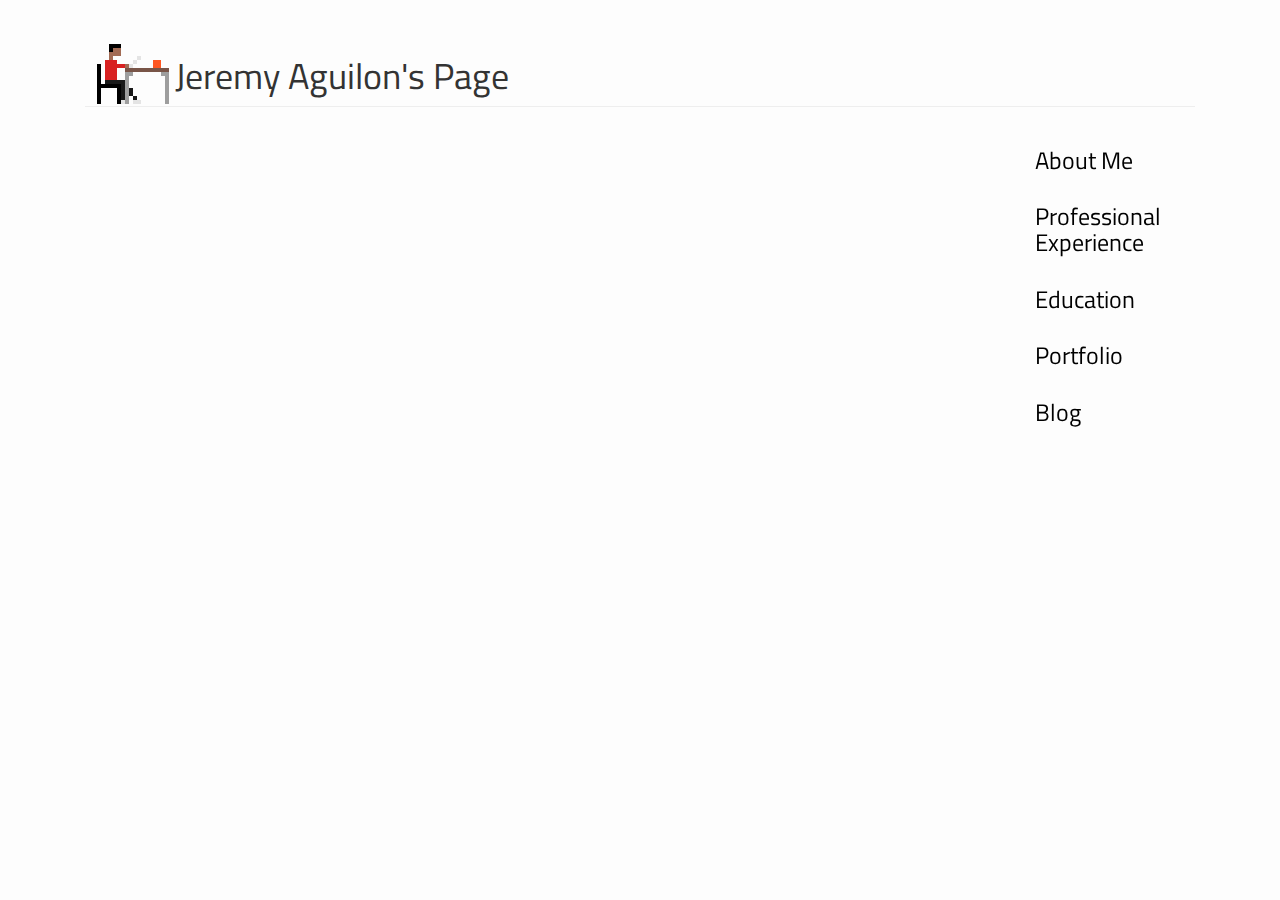
==== 200.html @ 307b2fda "Updates" ====
<!DOCTYPE html><html><head><base target="_blank"/><meta charset="UTF-8"/><meta name="viewport" content="width=device-width"/><meta name="google-site-verification" content="59gOPGDyLFWB0mxDLN48v6FzQiZfPcVYlUjoVH2AFs0"/><title>Jeremy Aguilon</title><link rel="stylesheet" href="https://maxcdn.bootstrapcdn.com/bootstrap/3.3.7/css/bootstrap.min.css" integrity="sha384-BVYiiSIFeK1dGmJRAkycuHAHRg32OmUcww7on3RYdg4Va+PmSTsz/K68vbdEjh4u" crossorigin="anonymous"/><link href="/static/css/main.4281c50b.css" rel="stylesheet"></head><body><div id="content"></div><script async src="https://www.googletagmanager.com/gtag/js?id=UA-112031350-1"></script><script>function gtag(){dataLayer.push(arguments)}window.dataLayer=window.dataLayer||[],gtag("js",new Date),gtag("config","UA-112031350-1")</script><script src="./node_modules/react/umd/react.development.js" type="text/jsx"></script><script src="./node_modules/react-dom/umd/react-dom.development.js" type="text/jsx"></script><script src="./dist/bundle.js" type="text/jsx"></script><script type="text/javascript" src="/static/js/main.6d40538a.js"></script></body></html>
---- static/css/main.4281c50b.css ----
.terminal{background-color:#35383d;color:#fff;padding:30px;border-radius:5px;font-family:Ubuntu Mono,monospace;font-size:20px;margin-bottom:5px}.terminal-about{min-height:450px}.terminal-contact{min-height:240px}.terminal-buttons{position:relative;display:-ms-inline-flexbox;display:inline-flex;float:right;margin-top:5px;margin-right:5px;margin-left:-60px}.terminal-button{border-radius:50%;width:15px;height:15px;display:inherit;margin-right:5px}.terminal-button-close{background-color:red}.terminal-button-min{background-color:orange}.terminal-button-max{background-color:green}.Typist,.Typist p,.Typist span{display:inline-block}.terminal-header{width:calc(100% + 60px);margin:-30px -30px 13px;text-align:center;border-radius:4px 4px 0 0;background-color:#fff;color:#5f5f5f;position:relative}@media (min-width:992px){.terminal{margin-left:100px}.terminal-contact{position:relative;left:150px;top:-50px}}@media (min-width:768px) and (max-width:991px){.terminal-contact{position:relative;margin-left:63%;width:70%;margin-top:-13%}.terminal{max-width:600px}}.panel{padding:10px;background-color:#f4f4f4;border-radius:.2rem;border-color:#aaa;border-width:0 1px 1px 0}.panel hr{border-color:#355356}.panel hr{border-color:#d4d4d4;margin-top:4px;margin-bottom:4px}.panel h2{margin-top:0}.education-item{margin-bottom:5px}.education-item li{font-size:16px}.education-item h3,h4{font-family:Ubuntu Mono,monospace;display:inline}.education-item h4{color:#777}.pixel-logo{-webkit-transition:all .5s ease;-o-transition:all .5s ease;transition:all .5s ease}.md-pixel-logo-coding{-webkit-box-shadow:16px 20px 0 #000,20px 20px 0 #000,24px 20px 0 #000,16px 24px 0 #000,20px 24px 0 #000,24px 24px 0 #a26b54,16px 28px 0 #a26b54,20px 28px 0 #a26b54,24px 28px 0 #a26b54,56px 28px 0 #000,20px 32px 0 #a26b54,56px 32px 0 #000,16px 36px 0 #fff,20px 36px 0 #fff,24px 36px 0 #fff,56px 36px 0 #000,16px 40px 0 #fff,20px 40px 0 #fff,24px 40px 0 #fff,28px 40px 0 #fff,32px 40px 0 #fff,36px 40px 0 #fff,40px 40px 0 #fff,44px 40px 0 #a26b54,56px 40px 0 #000,68px 40px 0 #ff5722,72px 40px 0 #ff5722,12px 44px 0 #000,16px 44px 0 #fff,20px 44px 0 #fff,24px 44px 0 #fff,40px 44px 0 #000,44px 44px 0 #000,48px 44px 0 #000,52px 44px 0 #000,56px 44px 0 #000,68px 44px 0 #ff5722,72px 44px 0 #ff5722,12px 48px 0 #000,16px 48px 0 #fff,20px 48px 0 #fff,24px 48px 0 #fff,40px 48px 0 #795548,44px 48px 0 #795548,48px 48px 0 #795548,52px 48px 0 #795548,56px 48px 0 #795548,60px 48px 0 #795548,64px 48px 0 #795548,68px 48px 0 #795548,72px 48px 0 #795548,76px 48px 0 #795548,80px 48px 0 #795548,12px 52px 0 #000,16px 52px 0 #fff,20px 52px 0 #fff,24px 52px 0 #fff,40px 52px 0 #9e9e9e,44px 52px 0 #9e9e9e,76px 52px 0 #9e9e9e,80px 52px 0 #9e9e9e,12px 56px 0 #000,16px 56px 0 #181818,20px 56px 0 #181818,24px 56px 0 #181818,40px 56px 0 #9e9e9e,80px 56px 0 #9e9e9e,12px 60px 0 #000,16px 60px 0 #181818,20px 60px 0 #181818,24px 60px 0 #181818,28px 60px 0 #181818,32px 60px 0 #181818,36px 60px 0 #181818,40px 60px 0 #9e9e9e,80px 60px 0 #9e9e9e,12px 64px 0 #000,16px 64px 0 #000,20px 64px 0 #000,24px 64px 0 #000,28px 64px 0 #000,32px 64px 0 #000,36px 64px 0 #181818,40px 64px 0 #9e9e9e,80px 64px 0 #9e9e9e,12px 68px 0 #000,32px 68px 0 #000,36px 68px 0 #181818,40px 68px 0 #9e9e9e,44px 68px 0 #181818,80px 68px 0 #9e9e9e,12px 72px 0 #000,32px 72px 0 #000,36px 72px 0 #181818,40px 72px 0 #9e9e9e,44px 72px 0 #181818,80px 72px 0 #9e9e9e,12px 76px 0 #000,32px 76px 0 #000,36px 76px 0 #181818,40px 76px 0 #9e9e9e,48px 76px 0 #181818,80px 76px 0 #9e9e9e,12px 80px 0 #000,32px 80px 0 #000,36px 80px 0 #fff,40px 80px 0 #9e9e9e,48px 80px 0 #fff,52px 80px 0 #fff,80px 80px 0 #9e9e9e;box-shadow:16px 20px 0 #000,20px 20px 0 #000,24px 20px 0 #000,16px 24px 0 #000,20px 24px 0 #000,24px 24px 0 #a26b54,16px 28px 0 #a26b54,20px 28px 0 #a26b54,24px 28px 0 #a26b54,56px 28px 0 #000,20px 32px 0 #a26b54,56px 32px 0 #000,16px 36px 0 #fff,20px 36px 0 #fff,24px 36px 0 #fff,56px 36px 0 #000,16px 40px 0 #fff,20px 40px 0 #fff,24px 40px 0 #fff,28px 40px 0 #fff,32px 40px 0 #fff,36px 40px 0 #fff,40px 40px 0 #fff,44px 40px 0 #a26b54,56px 40px 0 #000,68px 40px 0 #ff5722,72px 40px 0 #ff5722,12px 44px 0 #000,16px 44px 0 #fff,20px 44px 0 #fff,24px 44px 0 #fff,40px 44px 0 #000,44px 44px 0 #000,48px 44px 0 #000,52px 44px 0 #000,56px 44px 0 #000,68px 44px 0 #ff5722,72px 44px 0 #ff5722,12px 48px 0 #000,16px 48px 0 #fff,20px 48px 0 #fff,24px 48px 0 #fff,40px 48px 0 #795548,44px 48px 0 #795548,48px 48px 0 #795548,52px 48px 0 #795548,56px 48px 0 #795548,60px 48px 0 #795548,64px 48px 0 #795548,68px 48px 0 #795548,72px 48px 0 #795548,76px 48px 0 #795548,80px 48px 0 #795548,12px 52px 0 #000,16px 52px 0 #fff,20px 52px 0 #fff,24px 52px 0 #fff,40px 52px 0 #9e9e9e,44px 52px 0 #9e9e9e,76px 52px 0 #9e9e9e,80px 52px 0 #9e9e9e,12px 56px 0 #000,16px 56px 0 #181818,20px 56px 0 #181818,24px 56px 0 #181818,40px 56px 0 #9e9e9e,80px 56px 0 #9e9e9e,12px 60px 0 #000,16px 60px 0 #181818,20px 60px 0 #181818,24px 60px 0 #181818,28px 60px 0 #181818,32px 60px 0 #181818,36px 60px 0 #181818,40px 60px 0 #9e9e9e,80px 60px 0 #9e9e9e,12px 64px 0 #000,16px 64px 0 #000,20px 64px 0 #000,24px 64px 0 #000,28px 64px 0 #000,32px 64px 0 #000,36px 64px 0 #181818,40px 64px 0 #9e9e9e,80px 64px 0 #9e9e9e,12px 68px 0 #000,32px 68px 0 #000,36px 68px 0 #181818,40px 68px 0 #9e9e9e,44px 68px 0 #181818,80px 68px 0 #9e9e9e,12px 72px 0 #000,32px 72px 0 #000,36px 72px 0 #181818,40px 72px 0 #9e9e9e,44px 72px 0 #181818,80px 72px 0 #9e9e9e,12px 76px 0 #000,32px 76px 0 #000,36px 76px 0 #181818,40px 76px 0 #9e9e9e,48px 76px 0 #181818,80px 76px 0 #9e9e9e,12px 80px 0 #000,32px 80px 0 #000,36px 80px 0 #fff,40px 80px 0 #9e9e9e,48px 80px 0 #fff,52px 80px 0 #fff,80px 80px 0 #9e9e9e;height:4px;width:4px}.md-pixel-logo-thinking{-webkit-box-shadow:32px 24px 0 #000,36px 24px 0 #000,40px 24px 0 #000,32px 28px 0 #000,36px 28px 0 #a26b54,40px 28px 0 #a26b54,56px 28px 0 #000,32px 32px 0 #a26b54,36px 32px 0 #a26b54,40px 32px 0 #a26b54,56px 32px 0 #000,28px 36px 0 #324c27,32px 36px 0 #a26b54,44px 36px 0 #a26b54,56px 36px 0 #000,28px 40px 0 #324c27,32px 40px 0 #324c27,40px 40px 0 #324c27,44px 40px 0 #324c27,56px 40px 0 #000,12px 44px 0 #000,24px 44px 0 #324c27,28px 44px 0 #324c27,32px 44px 0 #324c27,36px 44px 0 #324c27,40px 44px 0 #000,44px 44px 0 #000,48px 44px 0 #000,52px 44px 0 #000,56px 44px 0 #000,12px 48px 0 #000,24px 48px 0 #324c27,28px 48px 0 #324c27,40px 48px 0 #795548,44px 48px 0 #795548,48px 48px 0 #795548,52px 48px 0 #795548,56px 48px 0 #795548,60px 48px 0 #795548,64px 48px 0 #795548,68px 48px 0 #795548,72px 48px 0 #795548,76px 48px 0 #795548,80px 48px 0 #795548,12px 52px 0 #000,20px 52px 0 #324c27,24px 52px 0 #324c27,28px 52px 0 #324c27,40px 52px 0 #9e9e9e,44px 52px 0 #9e9e9e,76px 52px 0 #9e9e9e,80px 52px 0 #9e9e9e,12px 56px 0 #000,20px 56px 0 #324c27,24px 56px 0 #324c27,28px 56px 0 #324c27,40px 56px 0 #9e9e9e,80px 56px 0 #9e9e9e,12px 60px 0 #000,20px 60px 0 #303f46,24px 60px 0 #303f46,28px 60px 0 #303f46,32px 60px 0 #303f46,36px 60px 0 #303f46,40px 60px 0 #9e9e9e,80px 60px 0 #9e9e9e,12px 64px 0 #000,16px 64px 0 #000,20px 64px 0 #000,24px 64px 0 #000,28px 64px 0 #000,32px 64px 0 #000,36px 64px 0 #303f46,40px 64px 0 #9e9e9e,80px 64px 0 #9e9e9e,12px 68px 0 #000,32px 68px 0 #000,36px 68px 0 #303f46,40px 68px 0 #9e9e9e,44px 68px 0 #303f46,80px 68px 0 #9e9e9e,12px 72px 0 #000,32px 72px 0 #000,36px 72px 0 #303f46,40px 72px 0 #9e9e9e,44px 72px 0 #303f46,80px 72px 0 #9e9e9e,12px 76px 0 #000,32px 76px 0 #000,36px 76px 0 #303f46,40px 76px 0 #9e9e9e,48px 76px 0 #303f46,80px 76px 0 #9e9e9e,12px 80px 0 #000,32px 80px 0 #000,36px 80px 0 #fff,40px 80px 0 #9e9e9e,48px 80px 0 #fff,52px 80px 0 #fff,80px 80px 0 #9e9e9e;box-shadow:32px 24px 0 #000,36px 24px 0 #000,40px 24px 0 #000,32px 28px 0 #000,36px 28px 0 #a26b54,40px 28px 0 #a26b54,56px 28px 0 #000,32px 32px 0 #a26b54,36px 32px 0 #a26b54,40px 32px 0 #a26b54,56px 32px 0 #000,28px 36px 0 #324c27,32px 36px 0 #a26b54,44px 36px 0 #a26b54,56px 36px 0 #000,28px 40px 0 #324c27,32px 40px 0 #324c27,40px 40px 0 #324c27,44px 40px 0 #324c27,56px 40px 0 #000,12px 44px 0 #000,24px 44px 0 #324c27,28px 44px 0 #324c27,32px 44px 0 #324c27,36px 44px 0 #324c27,40px 44px 0 #000,44px 44px 0 #000,48px 44px 0 #000,52px 44px 0 #000,56px 44px 0 #000,12px 48px 0 #000,24px 48px 0 #324c27,28px 48px 0 #324c27,40px 48px 0 #795548,44px 48px 0 #795548,48px 48px 0 #795548,52px 48px 0 #795548,56px 48px 0 #795548,60px 48px 0 #795548,64px 48px 0 #795548,68px 48px 0 #795548,72px 48px 0 #795548,76px 48px 0 #795548,80px 48px 0 #795548,12px 52px 0 #000,20px 52px 0 #324c27,24px 52px 0 #324c27,28px 52px 0 #324c27,40px 52px 0 #9e9e9e,44px 52px 0 #9e9e9e,76px 52px 0 #9e9e9e,80px 52px 0 #9e9e9e,12px 56px 0 #000,20px 56px 0 #324c27,24px 56px 0 #324c27,28px 56px 0 #324c27,40px 56px 0 #9e9e9e,80px 56px 0 #9e9e9e,12px 60px 0 #000,20px 60px 0 #303f46,24px 60px 0 #303f46,28px 60px 0 #303f46,32px 60px 0 #303f46,36px 60px 0 #303f46,40px 60px 0 #9e9e9e,80px 60px 0 #9e9e9e,12px 64px 0 #000,16px 64px 0 #000,20px 64px 0 #000,24px 64px 0 #000,28px 64px 0 #000,32px 64px 0 #000,36px 64px 0 #303f46,40px 64px 0 #9e9e9e,80px 64px 0 #9e9e9e,12px 68px 0 #000,32px 68px 0 #000,36px 68px 0 #303f46,40px 68px 0 #9e9e9e,44px 68px 0 #303f46,80px 68px 0 #9e9e9e,12px 72px 0 #000,32px 72px 0 #000,36px 72px 0 #303f46,40px 72px 0 #9e9e9e,44px 72px 0 #303f46,80px 72px 0 #9e9e9e,12px 76px 0 #000,32px 76px 0 #000,36px 76px 0 #303f46,40px 76px 0 #9e9e9e,48px 76px 0 #303f46,80px 76px 0 #9e9e9e,12px 80px 0 #000,32px 80px 0 #000,36px 80px 0 #fff,40px 80px 0 #9e9e9e,48px 80px 0 #fff,52px 80px 0 #fff,80px 80px 0 #9e9e9e;height:4px;width:4px}.md-pixel-logo-drinking{-webkit-box-shadow:16px 20px 0 #000,20px 20px 0 #000,24px 20px 0 #000,16px 24px 0 #000,20px 24px 0 #a26b54,24px 24px 0 #a26b54,16px 28px 0 #a26b54,20px 28px 0 #a26b54,24px 28px 0 #a26b54,28px 28px 0 #ff5722,32px 28px 0 #ff5722,56px 28px 0 #000,20px 32px 0 #a26b54,28px 32px 0 #ff5722,32px 32px 0 #ff5722,36px 32px 0 #a26b54,56px 32px 0 #000,16px 36px 0 #181818,20px 36px 0 #181818,24px 36px 0 #181818,36px 36px 0 #181818,56px 36px 0 #000,16px 40px 0 #181818,20px 40px 0 #181818,24px 40px 0 #181818,28px 40px 0 #181818,32px 40px 0 #181818,36px 40px 0 #181818,56px 40px 0 #000,12px 44px 0 #000,16px 44px 0 #181818,20px 44px 0 #181818,24px 44px 0 #181818,40px 44px 0 #000,44px 44px 0 #000,48px 44px 0 #000,52px 44px 0 #000,56px 44px 0 #000,12px 48px 0 #000,16px 48px 0 #181818,20px 48px 0 #181818,24px 48px 0 #181818,40px 48px 0 #795548,44px 48px 0 #795548,48px 48px 0 #795548,52px 48px 0 #795548,56px 48px 0 #795548,60px 48px 0 #795548,64px 48px 0 #795548,68px 48px 0 #795548,72px 48px 0 #795548,76px 48px 0 #795548,80px 48px 0 #795548,12px 52px 0 #000,16px 52px 0 #181818,20px 52px 0 #181818,24px 52px 0 #181818,40px 52px 0 #9e9e9e,44px 52px 0 #9e9e9e,76px 52px 0 #9e9e9e,80px 52px 0 #9e9e9e,12px 56px 0 #000,16px 56px 0 #3f51b5,20px 56px 0 #3f51b5,24px 56px 0 #3f51b5,40px 56px 0 #9e9e9e,80px 56px 0 #9e9e9e,12px 60px 0 #000,16px 60px 0 #3f51b5,20px 60px 0 #3f51b5,24px 60px 0 #3f51b5,28px 60px 0 #3f51b5,32px 60px 0 #3f51b5,36px 60px 0 #3f51b5,40px 60px 0 #9e9e9e,80px 60px 0 #9e9e9e,12px 64px 0 #000,16px 64px 0 #000,20px 64px 0 #000,24px 64px 0 #000,28px 64px 0 #000,32px 64px 0 #000,36px 64px 0 #3f51b5,40px 64px 0 #9e9e9e,80px 64px 0 #9e9e9e,12px 68px 0 #000,32px 68px 0 #000,36px 68px 0 #3f51b5,40px 68px 0 #9e9e9e,44px 68px 0 #3f51b5,80px 68px 0 #9e9e9e,12px 72px 0 #000,32px 72px 0 #000,36px 72px 0 #3f51b5,40px 72px 0 #9e9e9e,44px 72px 0 #3f51b5,80px 72px 0 #9e9e9e,12px 76px 0 #000,32px 76px 0 #000,36px 76px 0 #3f51b5,40px 76px 0 #9e9e9e,48px 76px 0 #3f51b5,80px 76px 0 #9e9e9e,12px 80px 0 #000,32px 80px 0 #000,36px 80px 0 #fff,40px 80px 0 #9e9e9e,48px 80px 0 #fff,52px 80px 0 #fff,80px 80px 0 #9e9e9e;box-shadow:16px 20px 0 #000,20px 20px 0 #000,24px 20px 0 #000,16px 24px 0 #000,20px 24px 0 #a26b54,24px 24px 0 #a26b54,16px 28px 0 #a26b54,20px 28px 0 #a26b54,24px 28px 0 #a26b54,28px 28px 0 #ff5722,32px 28px 0 #ff5722,56px 28px 0 #000,20px 32px 0 #a26b54,28px 32px 0 #ff5722,32px 32px 0 #ff5722,36px 32px 0 #a26b54,56px 32px 0 #000,16px 36px 0 #181818,20px 36px 0 #181818,24px 36px 0 #181818,36px 36px 0 #181818,56px 36px 0 #000,16px 40px 0 #181818,20px 40px 0 #181818,24px 40px 0 #181818,28px 40px 0 #181818,32px 40px 0 #181818,36px 40px 0 #181818,56px 40px 0 #000,12px 44px 0 #000,16px 44px 0 #181818,20px 44px 0 #181818,24px 44px 0 #181818,40px 44px 0 #000,44px 44px 0 #000,48px 44px 0 #000,52px 44px 0 #000,56px 44px 0 #000,12px 48px 0 #000,16px 48px 0 #181818,20px 48px 0 #181818,24px 48px 0 #181818,40px 48px 0 #795548,44px 48px 0 #795548,48px 48px 0 #795548,52px 48px 0 #795548,56px 48px 0 #795548,60px 48px 0 #795548,64px 48px 0 #795548,68px 48px 0 #795548,72px 48px 0 #795548,76px 48px 0 #795548,80px 48px 0 #795548,12px 52px 0 #000,16px 52px 0 #181818,20px 52px 0 #181818,24px 52px 0 #181818,40px 52px 0 #9e9e9e,44px 52px 0 #9e9e9e,76px 52px 0 #9e9e9e,80px 52px 0 #9e9e9e,12px 56px 0 #000,16px 56px 0 #3f51b5,20px 56px 0 #3f51b5,24px 56px 0 #3f51b5,40px 56px 0 #9e9e9e,80px 56px 0 #9e9e9e,12px 60px 0 #000,16px 60px 0 #3f51b5,20px 60px 0 #3f51b5,24px 60px 0 #3f51b5,28px 60px 0 #3f51b5,32px 60px 0 #3f51b5,36px 60px 0 #3f51b5,40px 60px 0 #9e9e9e,80px 60px 0 #9e9e9e,12px 64px 0 #000,16px 64px 0 #000,20px 64px 0 #000,24px 64px 0 #000,28px 64px 0 #000,32px 64px 0 #000,36px 64px 0 #3f51b5,40px 64px 0 #9e9e9e,80px 64px 0 #9e9e9e,12px 68px 0 #000,32px 68px 0 #000,36px 68px 0 #3f51b5,40px 68px 0 #9e9e9e,44px 68px 0 #3f51b5,80px 68px 0 #9e9e9e,12px 72px 0 #000,32px 72px 0 #000,36px 72px 0 #3f51b5,40px 72px 0 #9e9e9e,44px 72px 0 #3f51b5,80px 72px 0 #9e9e9e,12px 76px 0 #000,32px 76px 0 #000,36px 76px 0 #3f51b5,40px 76px 0 #9e9e9e,48px 76px 0 #3f51b5,80px 76px 0 #9e9e9e,12px 80px 0 #000,32px 80px 0 #000,36px 80px 0 #fff,40px 80px 0 #9e9e9e,48px 80px 0 #fff,52px 80px 0 #fff,80px 80px 0 #9e9e9e;height:4px;width:4px}.md-pixel-logo-sleeping{-webkit-box-shadow:56px 28px 0 #000,40px 32px 0 #a26b54,44px 32px 0 #000,48px 32px 0 #000,56px 32px 0 #000,32px 36px 0 #383533,36px 36px 0 #a26b54,40px 36px 0 #a26b54,44px 36px 0 #a26b54,48px 36px 0 #000,56px 36px 0 #000,28px 40px 0 #383533,32px 40px 0 #383533,40px 40px 0 #a26b54,44px 40px 0 #a26b54,48px 40px 0 #000,56px 40px 0 #000,68px 40px 0 #ff5722,72px 40px 0 #ff5722,12px 44px 0 #000,24px 44px 0 #383533,28px 44px 0 #383533,32px 44px 0 #383533,40px 44px 0 #000,44px 44px 0 #000,48px 44px 0 #000,52px 44px 0 #000,56px 44px 0 #000,68px 44px 0 #ff5722,72px 44px 0 #ff5722,12px 48px 0 #000,20px 48px 0 #383533,24px 48px 0 #383533,28px 48px 0 #383533,32px 48px 0 #383533,40px 48px 0 #795548,44px 48px 0 #795548,48px 48px 0 #795548,52px 48px 0 #795548,56px 48px 0 #795548,60px 48px 0 #795548,64px 48px 0 #795548,68px 48px 0 #795548,72px 48px 0 #795548,76px 48px 0 #795548,80px 48px 0 #795548,12px 52px 0 #000,16px 52px 0 #383533,20px 52px 0 #383533,24px 52px 0 #383533,32px 52px 0 #383533,40px 52px 0 #9e9e9e,44px 52px 0 #9e9e9e,76px 52px 0 #9e9e9e,80px 52px 0 #9e9e9e,12px 56px 0 #000,16px 56px 0 #9a7c38,20px 56px 0 #9a7c38,24px 56px 0 #9a7c38,32px 56px 0 #383533,36px 56px 0 #383533,40px 56px 0 #9e9e9e,44px 56px 0 #a26b54,80px 56px 0 #9e9e9e,12px 60px 0 #000,16px 60px 0 #9a7c38,20px 60px 0 #9a7c38,24px 60px 0 #9a7c38,28px 60px 0 #9a7c38,32px 60px 0 #9a7c38,36px 60px 0 #9a7c38,40px 60px 0 #9e9e9e,80px 60px 0 #9e9e9e,12px 64px 0 #000,16px 64px 0 #000,20px 64px 0 #000,24px 64px 0 #000,28px 64px 0 #000,32px 64px 0 #000,36px 64px 0 #9a7c38,40px 64px 0 #9e9e9e,80px 64px 0 #9e9e9e,12px 68px 0 #000,32px 68px 0 #000,36px 68px 0 #9a7c38,40px 68px 0 #9e9e9e,44px 68px 0 #9a7c38,80px 68px 0 #9e9e9e,12px 72px 0 #000,32px 72px 0 #000,36px 72px 0 #9a7c38,40px 72px 0 #9e9e9e,44px 72px 0 #9a7c38,80px 72px 0 #9e9e9e,12px 76px 0 #000,32px 76px 0 #000,36px 76px 0 #9a7c38,40px 76px 0 #9e9e9e,48px 76px 0 #9a7c38,80px 76px 0 #9e9e9e,12px 80px 0 #000,32px 80px 0 #000,36px 80px 0 #fff,40px 80px 0 #9e9e9e,48px 80px 0 #fff,52px 80px 0 #fff,80px 80px 0 #9e9e9e;box-shadow:56px 28px 0 #000,40px 32px 0 #a26b54,44px 32px 0 #000,48px 32px 0 #000,56px 32px 0 #000,32px 36px 0 #383533,36px 36px 0 #a26b54,40px 36px 0 #a26b54,44px 36px 0 #a26b54,48px 36px 0 #000,56px 36px 0 #000,28px 40px 0 #383533,32px 40px 0 #383533,40px 40px 0 #a26b54,44px 40px 0 #a26b54,48px 40px 0 #000,56px 40px 0 #000,68px 40px 0 #ff5722,72px 40px 0 #ff5722,12px 44px 0 #000,24px 44px 0 #383533,28px 44px 0 #383533,32px 44px 0 #383533,40px 44px 0 #000,44px 44px 0 #000,48px 44px 0 #000,52px 44px 0 #000,56px 44px 0 #000,68px 44px 0 #ff5722,72px 44px 0 #ff5722,12px 48px 0 #000,20px 48px 0 #383533,24px 48px 0 #383533,28px 48px 0 #383533,32px 48px 0 #383533,40px 48px 0 #795548,44px 48px 0 #795548,48px 48px 0 #795548,52px 48px 0 #795548,56px 48px 0 #795548,60px 48px 0 #795548,64px 48px 0 #795548,68px 48px 0 #795548,72px 48px 0 #795548,76px 48px 0 #795548,80px 48px 0 #795548,12px 52px 0 #000,16px 52px 0 #383533,20px 52px 0 #383533,24px 52px 0 #383533,32px 52px 0 #383533,40px 52px 0 #9e9e9e,44px 52px 0 #9e9e9e,76px 52px 0 #9e9e9e,80px 52px 0 #9e9e9e,12px 56px 0 #000,16px 56px 0 #9a7c38,20px 56px 0 #9a7c38,24px 56px 0 #9a7c38,32px 56px 0 #383533,36px 56px 0 #383533,40px 56px 0 #9e9e9e,44px 56px 0 #a26b54,80px 56px 0 #9e9e9e,12px 60px 0 #000,16px 60px 0 #9a7c38,20px 60px 0 #9a7c38,24px 60px 0 #9a7c38,28px 60px 0 #9a7c38,32px 60px 0 #9a7c38,36px 60px 0 #9a7c38,40px 60px 0 #9e9e9e,80px 60px 0 #9e9e9e,12px 64px 0 #000,16px 64px 0 #000,20px 64px 0 #000,24px 64px 0 #000,28px 64px 0 #000,32px 64px 0 #000,36px 64px 0 #9a7c38,40px 64px 0 #9e9e9e,80px 64px 0 #9e9e9e,12px 68px 0 #000,32px 68px 0 #000,36px 68px 0 #9a7c38,40px 68px 0 #9e9e9e,44px 68px 0 #9a7c38,80px 68px 0 #9e9e9e,12px 72px 0 #000,32px 72px 0 #000,36px 72px 0 #9a7c38,40px 72px 0 #9e9e9e,44px 72px 0 #9a7c38,80px 72px 0 #9e9e9e,12px 76px 0 #000,32px 76px 0 #000,36px 76px 0 #9a7c38,40px 76px 0 #9e9e9e,48px 76px 0 #9a7c38,80px 76px 0 #9e9e9e,12px 80px 0 #000,32px 80px 0 #000,36px 80px 0 #fff,40px 80px 0 #9e9e9e,48px 80px 0 #fff,52px 80px 0 #fff,80px 80px 0 #9e9e9e;height:4px;width:4px}.md-pixel-logo-reading{width:4px;height:4px;-webkit-box-shadow:24px 24px 0 #000,28px 24px 0 #000,32px 24px 0 #000,24px 28px 0 #000,28px 28px 0 #a26b54,32px 28px 0 #a26b54,24px 32px 0 #a26b54,28px 32px 0 #a26b54,32px 32px 0 #a26b54,24px 36px 0 #a26b54,52px 36px 0 #e4e4e4,20px 40px 0 #d82121,24px 40px 0 #d82121,28px 40px 0 #d82121,48px 40px 0 #e4e4e4,68px 40px 0 #ff5722,72px 40px 0 #ff5722,12px 44px 0 #000,20px 44px 0 #d82121,24px 44px 0 #d82121,28px 44px 0 #d82121,32px 44px 0 #d82121,36px 44px 0 #d82121,40px 44px 0 #a26b54,44px 44px 0 #e4e4e4,68px 44px 0 #ff5722,72px 44px 0 #ff5722,12px 48px 0 #000,20px 48px 0 #d82121,24px 48px 0 #d82121,28px 48px 0 #d82121,40px 48px 0 #795548,44px 48px 0 #795548,48px 48px 0 #795548,52px 48px 0 #795548,56px 48px 0 #795548,60px 48px 0 #795548,64px 48px 0 #795548,68px 48px 0 #795548,72px 48px 0 #795548,76px 48px 0 #795548,80px 48px 0 #795548,12px 52px 0 #000,20px 52px 0 #d82121,24px 52px 0 #d82121,28px 52px 0 #d82121,40px 52px 0 #9e9e9e,44px 52px 0 #9e9e9e,76px 52px 0 #9e9e9e,80px 52px 0 #9e9e9e,12px 56px 0 #000,20px 56px 0 #d82121,24px 56px 0 #d82121,28px 56px 0 #d82121,40px 56px 0 #9e9e9e,80px 56px 0 #9e9e9e,12px 60px 0 #000,20px 60px 0 #181818,24px 60px 0 #181818,28px 60px 0 #181818,32px 60px 0 #181818,36px 60px 0 #181818,40px 60px 0 #9e9e9e,80px 60px 0 #9e9e9e,12px 64px 0 #000,16px 64px 0 #000,20px 64px 0 #000,24px 64px 0 #000,28px 64px 0 #000,32px 64px 0 #000,36px 64px 0 #181818,40px 64px 0 #9e9e9e,80px 64px 0 #9e9e9e,12px 68px 0 #000,32px 68px 0 #000,36px 68px 0 #181818,40px 68px 0 #9e9e9e,44px 68px 0 #181818,80px 68px 0 #9e9e9e,12px 72px 0 #000,32px 72px 0 #000,36px 72px 0 #181818,40px 72px 0 #9e9e9e,44px 72px 0 #181818,80px 72px 0 #9e9e9e,12px 76px 0 #000,32px 76px 0 #000,36px 76px 0 #181818,40px 76px 0 #9e9e9e,48px 76px 0 #181818,80px 76px 0 #9e9e9e,12px 80px 0 #000,32px 80px 0 #000,36px 80px 0 #e4e4e4,40px 80px 0 #9e9e9e,48px 80px 0 #e4e4e4,52px 80px 0 #e4e4e4,80px 80px 0 #9e9e9e;box-shadow:24px 24px 0 #000,28px 24px 0 #000,32px 24px 0 #000,24px 28px 0 #000,28px 28px 0 #a26b54,32px 28px 0 #a26b54,24px 32px 0 #a26b54,28px 32px 0 #a26b54,32px 32px 0 #a26b54,24px 36px 0 #a26b54,52px 36px 0 #e4e4e4,20px 40px 0 #d82121,24px 40px 0 #d82121,28px 40px 0 #d82121,48px 40px 0 #e4e4e4,68px 40px 0 #ff5722,72px 40px 0 #ff5722,12px 44px 0 #000,20px 44px 0 #d82121,24px 44px 0 #d82121,28px 44px 0 #d82121,32px 44px 0 #d82121,36px 44px 0 #d82121,40px 44px 0 #a26b54,44px 44px 0 #e4e4e4,68px 44px 0 #ff5722,72px 44px 0 #ff5722,12px 48px 0 #000,20px 48px 0 #d82121,24px 48px 0 #d82121,28px 48px 0 #d82121,40px 48px 0 #795548,44px 48px 0 #795548,48px 48px 0 #795548,52px 48px 0 #795548,56px 48px 0 #795548,60px 48px 0 #795548,64px 48px 0 #795548,68px 48px 0 #795548,72px 48px 0 #795548,76px 48px 0 #795548,80px 48px 0 #795548,12px 52px 0 #000,20px 52px 0 #d82121,24px 52px 0 #d82121,28px 52px 0 #d82121,40px 52px 0 #9e9e9e,44px 52px 0 #9e9e9e,76px 52px 0 #9e9e9e,80px 52px 0 #9e9e9e,12px 56px 0 #000,20px 56px 0 #d82121,24px 56px 0 #d82121,28px 56px 0 #d82121,40px 56px 0 #9e9e9e,80px 56px 0 #9e9e9e,12px 60px 0 #000,20px 60px 0 #181818,24px 60px 0 #181818,28px 60px 0 #181818,32px 60px 0 #181818,36px 60px 0 #181818,40px 60px 0 #9e9e9e,80px 60px 0 #9e9e9e,12px 64px 0 #000,16px 64px 0 #000,20px 64px 0 #000,24px 64px 0 #000,28px 64px 0 #000,32px 64px 0 #000,36px 64px 0 #181818,40px 64px 0 #9e9e9e,80px 64px 0 #9e9e9e,12px 68px 0 #000,32px 68px 0 #000,36px 68px 0 #181818,40px 68px 0 #9e9e9e,44px 68px 0 #181818,80px 68px 0 #9e9e9e,12px 72px 0 #000,32px 72px 0 #000,36px 72px 0 #181818,40px 72px 0 #9e9e9e,44px 72px 0 #181818,80px 72px 0 #9e9e9e,12px 76px 0 #000,32px 76px 0 #000,36px 76px 0 #181818,40px 76px 0 #9e9e9e,48px 76px 0 #181818,80px 76px 0 #9e9e9e,12px 80px 0 #000,32px 80px 0 #000,36px 80px 0 #e4e4e4,40px 80px 0 #9e9e9e,48px 80px 0 #e4e4e4,52px 80px 0 #e4e4e4,80px 80px 0 #9e9e9e}.sm-pixel-logo-coding{-webkit-box-shadow:12px 15px 0 #000,15px 15px 0 #000,18px 15px 0 #000,12px 18px 0 #000,15px 18px 0 #000,18px 18px 0 #a26b54,12px 21px 0 #a26b54,15px 21px 0 #a26b54,18px 21px 0 #a26b54,42px 21px 0 #000,15px 24px 0 #a26b54,42px 24px 0 #000,12px 27px 0 #fff,15px 27px 0 #fff,18px 27px 0 #fff,42px 27px 0 #000,12px 30px 0 #fff,15px 30px 0 #fff,18px 30px 0 #fff,21px 30px 0 #fff,24px 30px 0 #fff,27px 30px 0 #fff,30px 30px 0 #fff,33px 30px 0 #a26b54,42px 30px 0 #000,51px 30px 0 #ff5722,54px 30px 0 #ff5722,9px 33px 0 #000,12px 33px 0 #fff,15px 33px 0 #fff,18px 33px 0 #fff,30px 33px 0 #000,33px 33px 0 #000,36px 33px 0 #000,39px 33px 0 #000,42px 33px 0 #000,51px 33px 0 #ff5722,54px 33px 0 #ff5722,9px 36px 0 #000,12px 36px 0 #fff,15px 36px 0 #fff,18px 36px 0 #fff,30px 36px 0 #795548,33px 36px 0 #795548,36px 36px 0 #795548,39px 36px 0 #795548,42px 36px 0 #795548,45px 36px 0 #795548,48px 36px 0 #795548,51px 36px 0 #795548,54px 36px 0 #795548,57px 36px 0 #795548,60px 36px 0 #795548,9px 39px 0 #000,12px 39px 0 #fff,15px 39px 0 #fff,18px 39px 0 #fff,30px 39px 0 #9e9e9e,33px 39px 0 #9e9e9e,57px 39px 0 #9e9e9e,60px 39px 0 #9e9e9e,9px 42px 0 #000,12px 42px 0 #181818,15px 42px 0 #181818,18px 42px 0 #181818,30px 42px 0 #9e9e9e,60px 42px 0 #9e9e9e,9px 45px 0 #000,12px 45px 0 #181818,15px 45px 0 #181818,18px 45px 0 #181818,21px 45px 0 #181818,24px 45px 0 #181818,27px 45px 0 #181818,30px 45px 0 #9e9e9e,60px 45px 0 #9e9e9e,9px 48px 0 #000,12px 48px 0 #000,15px 48px 0 #000,18px 48px 0 #000,21px 48px 0 #000,24px 48px 0 #000,27px 48px 0 #181818,30px 48px 0 #9e9e9e,60px 48px 0 #9e9e9e,9px 51px 0 #000,24px 51px 0 #000,27px 51px 0 #181818,30px 51px 0 #9e9e9e,33px 51px 0 #181818,60px 51px 0 #9e9e9e,9px 54px 0 #000,24px 54px 0 #000,27px 54px 0 #181818,30px 54px 0 #9e9e9e,33px 54px 0 #181818,60px 54px 0 #9e9e9e,9px 57px 0 #000,24px 57px 0 #000,27px 57px 0 #181818,30px 57px 0 #9e9e9e,36px 57px 0 #181818,60px 57px 0 #9e9e9e,9px 60px 0 #000,24px 60px 0 #000,27px 60px 0 #fff,30px 60px 0 #9e9e9e,36px 60px 0 #fff,39px 60px 0 #fff,60px 60px 0 #9e9e9e;box-shadow:12px 15px 0 #000,15px 15px 0 #000,18px 15px 0 #000,12px 18px 0 #000,15px 18px 0 #000,18px 18px 0 #a26b54,12px 21px 0 #a26b54,15px 21px 0 #a26b54,18px 21px 0 #a26b54,42px 21px 0 #000,15px 24px 0 #a26b54,42px 24px 0 #000,12px 27px 0 #fff,15px 27px 0 #fff,18px 27px 0 #fff,42px 27px 0 #000,12px 30px 0 #fff,15px 30px 0 #fff,18px 30px 0 #fff,21px 30px 0 #fff,24px 30px 0 #fff,27px 30px 0 #fff,30px 30px 0 #fff,33px 30px 0 #a26b54,42px 30px 0 #000,51px 30px 0 #ff5722,54px 30px 0 #ff5722,9px 33px 0 #000,12px 33px 0 #fff,15px 33px 0 #fff,18px 33px 0 #fff,30px 33px 0 #000,33px 33px 0 #000,36px 33px 0 #000,39px 33px 0 #000,42px 33px 0 #000,51px 33px 0 #ff5722,54px 33px 0 #ff5722,9px 36px 0 #000,12px 36px 0 #fff,15px 36px 0 #fff,18px 36px 0 #fff,30px 36px 0 #795548,33px 36px 0 #795548,36px 36px 0 #795548,39px 36px 0 #795548,42px 36px 0 #795548,45px 36px 0 #795548,48px 36px 0 #795548,51px 36px 0 #795548,54px 36px 0 #795548,57px 36px 0 #795548,60px 36px 0 #795548,9px 39px 0 #000,12px 39px 0 #fff,15px 39px 0 #fff,18px 39px 0 #fff,30px 39px 0 #9e9e9e,33px 39px 0 #9e9e9e,57px 39px 0 #9e9e9e,60px 39px 0 #9e9e9e,9px 42px 0 #000,12px 42px 0 #181818,15px 42px 0 #181818,18px 42px 0 #181818,30px 42px 0 #9e9e9e,60px 42px 0 #9e9e9e,9px 45px 0 #000,12px 45px 0 #181818,15px 45px 0 #181818,18px 45px 0 #181818,21px 45px 0 #181818,24px 45px 0 #181818,27px 45px 0 #181818,30px 45px 0 #9e9e9e,60px 45px 0 #9e9e9e,9px 48px 0 #000,12px 48px 0 #000,15px 48px 0 #000,18px 48px 0 #000,21px 48px 0 #000,24px 48px 0 #000,27px 48px 0 #181818,30px 48px 0 #9e9e9e,60px 48px 0 #9e9e9e,9px 51px 0 #000,24px 51px 0 #000,27px 51px 0 #181818,30px 51px 0 #9e9e9e,33px 51px 0 #181818,60px 51px 0 #9e9e9e,9px 54px 0 #000,24px 54px 0 #000,27px 54px 0 #181818,30px 54px 0 #9e9e9e,33px 54px 0 #181818,60px 54px 0 #9e9e9e,9px 57px 0 #000,24px 57px 0 #000,27px 57px 0 #181818,30px 57px 0 #9e9e9e,36px 57px 0 #181818,60px 57px 0 #9e9e9e,9px 60px 0 #000,24px 60px 0 #000,27px 60px 0 #fff,30px 60px 0 #9e9e9e,36px 60px 0 #fff,39px 60px 0 #fff,60px 60px 0 #9e9e9e;height:3px;width:3px}.sm-pixel-logo-thinking{-webkit-box-shadow:24px 18px 0 #000,27px 18px 0 #000,30px 18px 0 #000,24px 21px 0 #000,27px 21px 0 #a26b54,30px 21px 0 #a26b54,42px 21px 0 #000,24px 24px 0 #a26b54,27px 24px 0 #a26b54,30px 24px 0 #a26b54,42px 24px 0 #000,21px 27px 0 #324c27,24px 27px 0 #a26b54,33px 27px 0 #a26b54,42px 27px 0 #000,21px 30px 0 #324c27,24px 30px 0 #324c27,30px 30px 0 #324c27,33px 30px 0 #324c27,42px 30px 0 #000,9px 33px 0 #000,18px 33px 0 #324c27,21px 33px 0 #324c27,24px 33px 0 #324c27,27px 33px 0 #324c27,30px 33px 0 #000,33px 33px 0 #000,36px 33px 0 #000,39px 33px 0 #000,42px 33px 0 #000,9px 36px 0 #000,18px 36px 0 #324c27,21px 36px 0 #324c27,30px 36px 0 #795548,33px 36px 0 #795548,36px 36px 0 #795548,39px 36px 0 #795548,42px 36px 0 #795548,45px 36px 0 #795548,48px 36px 0 #795548,51px 36px 0 #795548,54px 36px 0 #795548,57px 36px 0 #795548,60px 36px 0 #795548,9px 39px 0 #000,15px 39px 0 #324c27,18px 39px 0 #324c27,21px 39px 0 #324c27,30px 39px 0 #9e9e9e,33px 39px 0 #9e9e9e,57px 39px 0 #9e9e9e,60px 39px 0 #9e9e9e,9px 42px 0 #000,15px 42px 0 #324c27,18px 42px 0 #324c27,21px 42px 0 #324c27,30px 42px 0 #9e9e9e,60px 42px 0 #9e9e9e,9px 45px 0 #000,15px 45px 0 #303f46,18px 45px 0 #303f46,21px 45px 0 #303f46,24px 45px 0 #303f46,27px 45px 0 #303f46,30px 45px 0 #9e9e9e,60px 45px 0 #9e9e9e,9px 48px 0 #000,12px 48px 0 #000,15px 48px 0 #000,18px 48px 0 #000,21px 48px 0 #000,24px 48px 0 #000,27px 48px 0 #303f46,30px 48px 0 #9e9e9e,60px 48px 0 #9e9e9e,9px 51px 0 #000,24px 51px 0 #000,27px 51px 0 #303f46,30px 51px 0 #9e9e9e,33px 51px 0 #303f46,60px 51px 0 #9e9e9e,9px 54px 0 #000,24px 54px 0 #000,27px 54px 0 #303f46,30px 54px 0 #9e9e9e,33px 54px 0 #303f46,60px 54px 0 #9e9e9e,9px 57px 0 #000,24px 57px 0 #000,27px 57px 0 #303f46,30px 57px 0 #9e9e9e,36px 57px 0 #303f46,60px 57px 0 #9e9e9e,9px 60px 0 #000,24px 60px 0 #000,27px 60px 0 #fff,30px 60px 0 #9e9e9e,36px 60px 0 #fff,39px 60px 0 #fff,60px 60px 0 #9e9e9e;box-shadow:24px 18px 0 #000,27px 18px 0 #000,30px 18px 0 #000,24px 21px 0 #000,27px 21px 0 #a26b54,30px 21px 0 #a26b54,42px 21px 0 #000,24px 24px 0 #a26b54,27px 24px 0 #a26b54,30px 24px 0 #a26b54,42px 24px 0 #000,21px 27px 0 #324c27,24px 27px 0 #a26b54,33px 27px 0 #a26b54,42px 27px 0 #000,21px 30px 0 #324c27,24px 30px 0 #324c27,30px 30px 0 #324c27,33px 30px 0 #324c27,42px 30px 0 #000,9px 33px 0 #000,18px 33px 0 #324c27,21px 33px 0 #324c27,24px 33px 0 #324c27,27px 33px 0 #324c27,30px 33px 0 #000,33px 33px 0 #000,36px 33px 0 #000,39px 33px 0 #000,42px 33px 0 #000,9px 36px 0 #000,18px 36px 0 #324c27,21px 36px 0 #324c27,30px 36px 0 #795548,33px 36px 0 #795548,36px 36px 0 #795548,39px 36px 0 #795548,42px 36px 0 #795548,45px 36px 0 #795548,48px 36px 0 #795548,51px 36px 0 #795548,54px 36px 0 #795548,57px 36px 0 #795548,60px 36px 0 #795548,9px 39px 0 #000,15px 39px 0 #324c27,18px 39px 0 #324c27,21px 39px 0 #324c27,30px 39px 0 #9e9e9e,33px 39px 0 #9e9e9e,57px 39px 0 #9e9e9e,60px 39px 0 #9e9e9e,9px 42px 0 #000,15px 42px 0 #324c27,18px 42px 0 #324c27,21px 42px 0 #324c27,30px 42px 0 #9e9e9e,60px 42px 0 #9e9e9e,9px 45px 0 #000,15px 45px 0 #303f46,18px 45px 0 #303f46,21px 45px 0 #303f46,24px 45px 0 #303f46,27px 45px 0 #303f46,30px 45px 0 #9e9e9e,60px 45px 0 #9e9e9e,9px 48px 0 #000,12px 48px 0 #000,15px 48px 0 #000,18px 48px 0 #000,21px 48px 0 #000,24px 48px 0 #000,27px 48px 0 #303f46,30px 48px 0 #9e9e9e,60px 48px 0 #9e9e9e,9px 51px 0 #000,24px 51px 0 #000,27px 51px 0 #303f46,30px 51px 0 #9e9e9e,33px 51px 0 #303f46,60px 51px 0 #9e9e9e,9px 54px 0 #000,24px 54px 0 #000,27px 54px 0 #303f46,30px 54px 0 #9e9e9e,33px 54px 0 #303f46,60px 54px 0 #9e9e9e,9px 57px 0 #000,24px 57px 0 #000,27px 57px 0 #303f46,30px 57px 0 #9e9e9e,36px 57px 0 #303f46,60px 57px 0 #9e9e9e,9px 60px 0 #000,24px 60px 0 #000,27px 60px 0 #fff,30px 60px 0 #9e9e9e,36px 60px 0 #fff,39px 60px 0 #fff,60px 60px 0 #9e9e9e;height:3px;width:3px}.sm-pixel-logo-drinking{-webkit-box-shadow:12px 15px 0 #000,15px 15px 0 #000,18px 15px 0 #000,12px 18px 0 #000,15px 18px 0 #a26b54,18px 18px 0 #a26b54,12px 21px 0 #a26b54,15px 21px 0 #a26b54,18px 21px 0 #a26b54,21px 21px 0 #ff5722,24px 21px 0 #ff5722,42px 21px 0 #000,15px 24px 0 #a26b54,21px 24px 0 #ff5722,24px 24px 0 #ff5722,27px 24px 0 #a26b54,42px 24px 0 #000,12px 27px 0 #181818,15px 27px 0 #181818,18px 27px 0 #181818,27px 27px 0 #181818,42px 27px 0 #000,12px 30px 0 #181818,15px 30px 0 #181818,18px 30px 0 #181818,21px 30px 0 #181818,24px 30px 0 #181818,27px 30px 0 #181818,42px 30px 0 #000,9px 33px 0 #000,12px 33px 0 #181818,15px 33px 0 #181818,18px 33px 0 #181818,30px 33px 0 #000,33px 33px 0 #000,36px 33px 0 #000,39px 33px 0 #000,42px 33px 0 #000,9px 36px 0 #000,12px 36px 0 #181818,15px 36px 0 #181818,18px 36px 0 #181818,30px 36px 0 #795548,33px 36px 0 #795548,36px 36px 0 #795548,39px 36px 0 #795548,42px 36px 0 #795548,45px 36px 0 #795548,48px 36px 0 #795548,51px 36px 0 #795548,54px 36px 0 #795548,57px 36px 0 #795548,60px 36px 0 #795548,9px 39px 0 #000,12px 39px 0 #181818,15px 39px 0 #181818,18px 39px 0 #181818,30px 39px 0 #9e9e9e,33px 39px 0 #9e9e9e,57px 39px 0 #9e9e9e,60px 39px 0 #9e9e9e,9px 42px 0 #000,12px 42px 0 #3f51b5,15px 42px 0 #3f51b5,18px 42px 0 #3f51b5,30px 42px 0 #9e9e9e,60px 42px 0 #9e9e9e,9px 45px 0 #000,12px 45px 0 #3f51b5,15px 45px 0 #3f51b5,18px 45px 0 #3f51b5,21px 45px 0 #3f51b5,24px 45px 0 #3f51b5,27px 45px 0 #3f51b5,30px 45px 0 #9e9e9e,60px 45px 0 #9e9e9e,9px 48px 0 #000,12px 48px 0 #000,15px 48px 0 #000,18px 48px 0 #000,21px 48px 0 #000,24px 48px 0 #000,27px 48px 0 #3f51b5,30px 48px 0 #9e9e9e,60px 48px 0 #9e9e9e,9px 51px 0 #000,24px 51px 0 #000,27px 51px 0 #3f51b5,30px 51px 0 #9e9e9e,33px 51px 0 #3f51b5,60px 51px 0 #9e9e9e,9px 54px 0 #000,24px 54px 0 #000,27px 54px 0 #3f51b5,30px 54px 0 #9e9e9e,33px 54px 0 #3f51b5,60px 54px 0 #9e9e9e,9px 57px 0 #000,24px 57px 0 #000,27px 57px 0 #3f51b5,30px 57px 0 #9e9e9e,36px 57px 0 #3f51b5,60px 57px 0 #9e9e9e,9px 60px 0 #000,24px 60px 0 #000,27px 60px 0 #fff,30px 60px 0 #9e9e9e,36px 60px 0 #fff,39px 60px 0 #fff,60px 60px 0 #9e9e9e;box-shadow:12px 15px 0 #000,15px 15px 0 #000,18px 15px 0 #000,12px 18px 0 #000,15px 18px 0 #a26b54,18px 18px 0 #a26b54,12px 21px 0 #a26b54,15px 21px 0 #a26b54,18px 21px 0 #a26b54,21px 21px 0 #ff5722,24px 21px 0 #ff5722,42px 21px 0 #000,15px 24px 0 #a26b54,21px 24px 0 #ff5722,24px 24px 0 #ff5722,27px 24px 0 #a26b54,42px 24px 0 #000,12px 27px 0 #181818,15px 27px 0 #181818,18px 27px 0 #181818,27px 27px 0 #181818,42px 27px 0 #000,12px 30px 0 #181818,15px 30px 0 #181818,18px 30px 0 #181818,21px 30px 0 #181818,24px 30px 0 #181818,27px 30px 0 #181818,42px 30px 0 #000,9px 33px 0 #000,12px 33px 0 #181818,15px 33px 0 #181818,18px 33px 0 #181818,30px 33px 0 #000,33px 33px 0 #000,36px 33px 0 #000,39px 33px 0 #000,42px 33px 0 #000,9px 36px 0 #000,12px 36px 0 #181818,15px 36px 0 #181818,18px 36px 0 #181818,30px 36px 0 #795548,33px 36px 0 #795548,36px 36px 0 #795548,39px 36px 0 #795548,42px 36px 0 #795548,45px 36px 0 #795548,48px 36px 0 #795548,51px 36px 0 #795548,54px 36px 0 #795548,57px 36px 0 #795548,60px 36px 0 #795548,9px 39px 0 #000,12px 39px 0 #181818,15px 39px 0 #181818,18px 39px 0 #181818,30px 39px 0 #9e9e9e,33px 39px 0 #9e9e9e,57px 39px 0 #9e9e9e,60px 39px 0 #9e9e9e,9px 42px 0 #000,12px 42px 0 #3f51b5,15px 42px 0 #3f51b5,18px 42px 0 #3f51b5,30px 42px 0 #9e9e9e,60px 42px 0 #9e9e9e,9px 45px 0 #000,12px 45px 0 #3f51b5,15px 45px 0 #3f51b5,18px 45px 0 #3f51b5,21px 45px 0 #3f51b5,24px 45px 0 #3f51b5,27px 45px 0 #3f51b5,30px 45px 0 #9e9e9e,60px 45px 0 #9e9e9e,9px 48px 0 #000,12px 48px 0 #000,15px 48px 0 #000,18px 48px 0 #000,21px 48px 0 #000,24px 48px 0 #000,27px 48px 0 #3f51b5,30px 48px 0 #9e9e9e,60px 48px 0 #9e9e9e,9px 51px 0 #000,24px 51px 0 #000,27px 51px 0 #3f51b5,30px 51px 0 #9e9e9e,33px 51px 0 #3f51b5,60px 51px 0 #9e9e9e,9px 54px 0 #000,24px 54px 0 #000,27px 54px 0 #3f51b5,30px 54px 0 #9e9e9e,33px 54px 0 #3f51b5,60px 54px 0 #9e9e9e,9px 57px 0 #000,24px 57px 0 #000,27px 57px 0 #3f51b5,30px 57px 0 #9e9e9e,36px 57px 0 #3f51b5,60px 57px 0 #9e9e9e,9px 60px 0 #000,24px 60px 0 #000,27px 60px 0 #fff,30px 60px 0 #9e9e9e,36px 60px 0 #fff,39px 60px 0 #fff,60px 60px 0 #9e9e9e;height:3px;width:3px}.sm-pixel-logo-sleeping{-webkit-box-shadow:42px 21px 0 #000,30px 24px 0 #a26b54,33px 24px 0 #000,36px 24px 0 #000,42px 24px 0 #000,24px 27px 0 #383533,27px 27px 0 #a26b54,30px 27px 0 #a26b54,33px 27px 0 #a26b54,36px 27px 0 #000,42px 27px 0 #000,21px 30px 0 #383533,24px 30px 0 #383533,30px 30px 0 #a26b54,33px 30px 0 #a26b54,36px 30px 0 #000,42px 30px 0 #000,51px 30px 0 #ff5722,54px 30px 0 #ff5722,9px 33px 0 #000,18px 33px 0 #383533,21px 33px 0 #383533,24px 33px 0 #383533,30px 33px 0 #000,33px 33px 0 #000,36px 33px 0 #000,39px 33px 0 #000,42px 33px 0 #000,51px 33px 0 #ff5722,54px 33px 0 #ff5722,9px 36px 0 #000,15px 36px 0 #383533,18px 36px 0 #383533,21px 36px 0 #383533,24px 36px 0 #383533,30px 36px 0 #795548,33px 36px 0 #795548,36px 36px 0 #795548,39px 36px 0 #795548,42px 36px 0 #795548,45px 36px 0 #795548,48px 36px 0 #795548,51px 36px 0 #795548,54px 36px 0 #795548,57px 36px 0 #795548,60px 36px 0 #795548,9px 39px 0 #000,12px 39px 0 #383533,15px 39px 0 #383533,18px 39px 0 #383533,24px 39px 0 #383533,30px 39px 0 #9e9e9e,33px 39px 0 #9e9e9e,57px 39px 0 #9e9e9e,60px 39px 0 #9e9e9e,9px 42px 0 #000,12px 42px 0 #9a7c38,15px 42px 0 #9a7c38,18px 42px 0 #9a7c38,24px 42px 0 #383533,27px 42px 0 #383533,30px 42px 0 #9e9e9e,33px 42px 0 #a26b54,60px 42px 0 #9e9e9e,9px 45px 0 #000,12px 45px 0 #9a7c38,15px 45px 0 #9a7c38,18px 45px 0 #9a7c38,21px 45px 0 #9a7c38,24px 45px 0 #9a7c38,27px 45px 0 #9a7c38,30px 45px 0 #9e9e9e,60px 45px 0 #9e9e9e,9px 48px 0 #000,12px 48px 0 #000,15px 48px 0 #000,18px 48px 0 #000,21px 48px 0 #000,24px 48px 0 #000,27px 48px 0 #9a7c38,30px 48px 0 #9e9e9e,60px 48px 0 #9e9e9e,9px 51px 0 #000,24px 51px 0 #000,27px 51px 0 #9a7c38,30px 51px 0 #9e9e9e,33px 51px 0 #9a7c38,60px 51px 0 #9e9e9e,9px 54px 0 #000,24px 54px 0 #000,27px 54px 0 #9a7c38,30px 54px 0 #9e9e9e,33px 54px 0 #9a7c38,60px 54px 0 #9e9e9e,9px 57px 0 #000,24px 57px 0 #000,27px 57px 0 #9a7c38,30px 57px 0 #9e9e9e,36px 57px 0 #9a7c38,60px 57px 0 #9e9e9e,9px 60px 0 #000,24px 60px 0 #000,27px 60px 0 #fff,30px 60px 0 #9e9e9e,36px 60px 0 #fff,39px 60px 0 #fff,60px 60px 0 #9e9e9e;box-shadow:42px 21px 0 #000,30px 24px 0 #a26b54,33px 24px 0 #000,36px 24px 0 #000,42px 24px 0 #000,24px 27px 0 #383533,27px 27px 0 #a26b54,30px 27px 0 #a26b54,33px 27px 0 #a26b54,36px 27px 0 #000,42px 27px 0 #000,21px 30px 0 #383533,24px 30px 0 #383533,30px 30px 0 #a26b54,33px 30px 0 #a26b54,36px 30px 0 #000,42px 30px 0 #000,51px 30px 0 #ff5722,54px 30px 0 #ff5722,9px 33px 0 #000,18px 33px 0 #383533,21px 33px 0 #383533,24px 33px 0 #383533,30px 33px 0 #000,33px 33px 0 #000,36px 33px 0 #000,39px 33px 0 #000,42px 33px 0 #000,51px 33px 0 #ff5722,54px 33px 0 #ff5722,9px 36px 0 #000,15px 36px 0 #383533,18px 36px 0 #383533,21px 36px 0 #383533,24px 36px 0 #383533,30px 36px 0 #795548,33px 36px 0 #795548,36px 36px 0 #795548,39px 36px 0 #795548,42px 36px 0 #795548,45px 36px 0 #795548,48px 36px 0 #795548,51px 36px 0 #795548,54px 36px 0 #795548,57px 36px 0 #795548,60px 36px 0 #795548,9px 39px 0 #000,12px 39px 0 #383533,15px 39px 0 #383533,18px 39px 0 #383533,24px 39px 0 #383533,30px 39px 0 #9e9e9e,33px 39px 0 #9e9e9e,57px 39px 0 #9e9e9e,60px 39px 0 #9e9e9e,9px 42px 0 #000,12px 42px 0 #9a7c38,15px 42px 0 #9a7c38,18px 42px 0 #9a7c38,24px 42px 0 #383533,27px 42px 0 #383533,30px 42px 0 #9e9e9e,33px 42px 0 #a26b54,60px 42px 0 #9e9e9e,9px 45px 0 #000,12px 45px 0 #9a7c38,15px 45px 0 #9a7c38,18px 45px 0 #9a7c38,21px 45px 0 #9a7c38,24px 45px 0 #9a7c38,27px 45px 0 #9a7c38,30px 45px 0 #9e9e9e,60px 45px 0 #9e9e9e,9px 48px 0 #000,12px 48px 0 #000,15px 48px 0 #000,18px 48px 0 #000,21px 48px 0 #000,24px 48px 0 #000,27px 48px 0 #9a7c38,30px 48px 0 #9e9e9e,60px 48px 0 #9e9e9e,9px 51px 0 #000,24px 51px 0 #000,27px 51px 0 #9a7c38,30px 51px 0 #9e9e9e,33px 51px 0 #9a7c38,60px 51px 0 #9e9e9e,9px 54px 0 #000,24px 54px 0 #000,27px 54px 0 #9a7c38,30px 54px 0 #9e9e9e,33px 54px 0 #9a7c38,60px 54px 0 #9e9e9e,9px 57px 0 #000,24px 57px 0 #000,27px 57px 0 #9a7c38,30px 57px 0 #9e9e9e,36px 57px 0 #9a7c38,60px 57px 0 #9e9e9e,9px 60px 0 #000,24px 60px 0 #000,27px 60px 0 #fff,30px 60px 0 #9e9e9e,36px 60px 0 #fff,39px 60px 0 #fff,60px 60px 0 #9e9e9e;height:3px;width:3px}.sm-pixel-logo-reading{-webkit-box-shadow:18px 18px 0 #000,21px 18px 0 #000,24px 18px 0 #000,18px 21px 0 #000,21px 21px 0 #a26b54,24px 21px 0 #a26b54,18px 24px 0 #a26b54,21px 24px 0 #a26b54,24px 24px 0 #a26b54,18px 27px 0 #a26b54,39px 27px 0 #e4e4e4,15px 30px 0 #d82121,18px 30px 0 #d82121,21px 30px 0 #d82121,36px 30px 0 #e4e4e4,51px 30px 0 #ff5722,54px 30px 0 #ff5722,9px 33px 0 #000,15px 33px 0 #d82121,18px 33px 0 #d82121,21px 33px 0 #d82121,24px 33px 0 #d82121,27px 33px 0 #d82121,30px 33px 0 #a26b54,33px 33px 0 #e4e4e4,51px 33px 0 #ff5722,54px 33px 0 #ff5722,9px 36px 0 #000,15px 36px 0 #d82121,18px 36px 0 #d82121,21px 36px 0 #d82121,30px 36px 0 #795548,33px 36px 0 #795548,36px 36px 0 #795548,39px 36px 0 #795548,42px 36px 0 #795548,45px 36px 0 #795548,48px 36px 0 #795548,51px 36px 0 #795548,54px 36px 0 #795548,57px 36px 0 #795548,60px 36px 0 #795548,9px 39px 0 #000,15px 39px 0 #d82121,18px 39px 0 #d82121,21px 39px 0 #d82121,30px 39px 0 #9e9e9e,33px 39px 0 #9e9e9e,57px 39px 0 #9e9e9e,60px 39px 0 #9e9e9e,9px 42px 0 #000,15px 42px 0 #d82121,18px 42px 0 #d82121,21px 42px 0 #d82121,30px 42px 0 #9e9e9e,60px 42px 0 #9e9e9e,9px 45px 0 #000,15px 45px 0 #181818,18px 45px 0 #181818,21px 45px 0 #181818,24px 45px 0 #181818,27px 45px 0 #181818,30px 45px 0 #9e9e9e,60px 45px 0 #9e9e9e,9px 48px 0 #000,12px 48px 0 #000,15px 48px 0 #000,18px 48px 0 #000,21px 48px 0 #000,24px 48px 0 #000,27px 48px 0 #181818,30px 48px 0 #9e9e9e,60px 48px 0 #9e9e9e,9px 51px 0 #000,24px 51px 0 #000,27px 51px 0 #181818,30px 51px 0 #9e9e9e,33px 51px 0 #181818,60px 51px 0 #9e9e9e,9px 54px 0 #000,24px 54px 0 #000,27px 54px 0 #181818,30px 54px 0 #9e9e9e,33px 54px 0 #181818,60px 54px 0 #9e9e9e,9px 57px 0 #000,24px 57px 0 #000,27px 57px 0 #181818,30px 57px 0 #9e9e9e,36px 57px 0 #181818,60px 57px 0 #9e9e9e,9px 60px 0 #000,24px 60px 0 #000,27px 60px 0 #e4e4e4,30px 60px 0 #9e9e9e,36px 60px 0 #e4e4e4,39px 60px 0 #e4e4e4,60px 60px 0 #9e9e9e;box-shadow:18px 18px 0 #000,21px 18px 0 #000,24px 18px 0 #000,18px 21px 0 #000,21px 21px 0 #a26b54,24px 21px 0 #a26b54,18px 24px 0 #a26b54,21px 24px 0 #a26b54,24px 24px 0 #a26b54,18px 27px 0 #a26b54,39px 27px 0 #e4e4e4,15px 30px 0 #d82121,18px 30px 0 #d82121,21px 30px 0 #d82121,36px 30px 0 #e4e4e4,51px 30px 0 #ff5722,54px 30px 0 #ff5722,9px 33px 0 #000,15px 33px 0 #d82121,18px 33px 0 #d82121,21px 33px 0 #d82121,24px 33px 0 #d82121,27px 33px 0 #d82121,30px 33px 0 #a26b54,33px 33px 0 #e4e4e4,51px 33px 0 #ff5722,54px 33px 0 #ff5722,9px 36px 0 #000,15px 36px 0 #d82121,18px 36px 0 #d82121,21px 36px 0 #d82121,30px 36px 0 #795548,33px 36px 0 #795548,36px 36px 0 #795548,39px 36px 0 #795548,42px 36px 0 #795548,45px 36px 0 #795548,48px 36px 0 #795548,51px 36px 0 #795548,54px 36px 0 #795548,57px 36px 0 #795548,60px 36px 0 #795548,9px 39px 0 #000,15px 39px 0 #d82121,18px 39px 0 #d82121,21px 39px 0 #d82121,30px 39px 0 #9e9e9e,33px 39px 0 #9e9e9e,57px 39px 0 #9e9e9e,60px 39px 0 #9e9e9e,9px 42px 0 #000,15px 42px 0 #d82121,18px 42px 0 #d82121,21px 42px 0 #d82121,30px 42px 0 #9e9e9e,60px 42px 0 #9e9e9e,9px 45px 0 #000,15px 45px 0 #181818,18px 45px 0 #181818,21px 45px 0 #181818,24px 45px 0 #181818,27px 45px 0 #181818,30px 45px 0 #9e9e9e,60px 45px 0 #9e9e9e,9px 48px 0 #000,12px 48px 0 #000,15px 48px 0 #000,18px 48px 0 #000,21px 48px 0 #000,24px 48px 0 #000,27px 48px 0 #181818,30px 48px 0 #9e9e9e,60px 48px 0 #9e9e9e,9px 51px 0 #000,24px 51px 0 #000,27px 51px 0 #181818,30px 51px 0 #9e9e9e,33px 51px 0 #181818,60px 51px 0 #9e9e9e,9px 54px 0 #000,24px 54px 0 #000,27px 54px 0 #181818,30px 54px 0 #9e9e9e,33px 54px 0 #181818,60px 54px 0 #9e9e9e,9px 57px 0 #000,24px 57px 0 #000,27px 57px 0 #181818,30px 57px 0 #9e9e9e,36px 57px 0 #181818,60px 57px 0 #9e9e9e,9px 60px 0 #000,24px 60px 0 #000,27px 60px 0 #e4e4e4,30px 60px 0 #9e9e9e,36px 60px 0 #e4e4e4,39px 60px 0 #e4e4e4,60px 60px 0 #9e9e9e;height:3px;width:3px}@media(max-width:767px){.pixel-logo{position:absolute;top:-14px}}.portfolio-panel p{font-size:20px}.job-entry{position:relative}.job-entry>h3{position:absolute;left:-24px;top:-11px}.job-entry .workpanel-marker{margin-bottom:20px}.workpanel-marker{background-color:#000;display:block;border-radius:.2rem;width:40px;height:40px;margin-left:55px}.workpanel-marker-hudsonrivertrading{background:-webkit-gradient(linear,left bottom,left top,from(#f7f7f7),color-stop(50%,#f7f7f7),color-stop(50%,#f79517),to(#f79517));background:-webkit-linear-gradient(bottom,#f7f7f7,#f7f7f7 50%,#f79517 0,#f79517);background:-o-linear-gradient(bottom,#f7f7f7 0,#f7f7f7 50%,#f79517 50%,#f79517 100%);background:linear-gradient(0deg,#f7f7f7,#f7f7f7 50%,#f79517 0,#f79517)}.workpanel-marker-facebook{background:-webkit-gradient(linear,left bottom,left top,from(#fff),color-stop(50%,#fff),color-stop(50%,#3b5998),to(#3b5998));background:-webkit-linear-gradient(bottom,#fff,#fff 50%,#3b5998 0,#3b5998);background:-o-linear-gradient(bottom,#fff 0,#fff 50%,#3b5998 50%,#3b5998 100%);background:linear-gradient(0deg,#fff,#fff 50%,#3b5998 0,#3b5998)}.workpanel-marker-google{background:-webkit-gradient(linear,left bottom,left top,from(#4285f4),color-stop(25%,#4285f4),color-stop(25%,#34a853),color-stop(50%,#34a853),color-stop(50%,#fbbc05),color-stop(75%,#fbbc05),color-stop(75%,#ea4335),to(#ea4335));background:-webkit-linear-gradient(bottom,#4285f4,#4285f4 25%,#34a853 0,#34a853 50%,#fbbc05 0,#fbbc05 75%,#ea4335 0,#ea4335);background:-o-linear-gradient(bottom,#4285f4 0,#4285f4 25%,#34a853 25%,#34a853 50%,#fbbc05 50%,#fbbc05 75%,#ea4335 75%,#ea4335 100%);background:linear-gradient(0deg,#4285f4,#4285f4 25%,#34a853 0,#34a853 50%,#fbbc05 0,#fbbc05 75%,#ea4335 0,#ea4335)}.workpanel-marker-lyft{background:-webkit-gradient(linear,left bottom,left top,from(#f3f3f5),color-stop(50%,#f3f3f5),color-stop(50%,#ff00bf),to(#ff00bf));background:-webkit-linear-gradient(bottom,#f3f3f5,#f3f3f5 50%,#ff00bf 0,#ff00bf);background:-o-linear-gradient(bottom,#f3f3f5 0,#f3f3f5 50%,#ff00bf 50%,#ff00bf 100%);background:linear-gradient(0deg,#f3f3f5,#f3f3f5 50%,#ff00bf 0,#ff00bf)}.workpanel-marker-amazon{background:-webkit-gradient(linear,left bottom,left top,from(#fefefe),color-stop(33%,#fefefe),color-stop(33%,#f90),color-stop(66%,#f90),color-stop(66%,#131a22),to(#131a22));background:-webkit-linear-gradient(bottom,#fefefe,#fefefe 33%,#f90 0,#f90 66%,#131a22 0,#131a22);background:-o-linear-gradient(bottom,#fefefe 0,#fefefe 33%,#f90 33%,#f90 66%,#131a22 66%,#131a22 100%);background:linear-gradient(0deg,#fefefe,#fefefe 33%,#f90 0,#f90 66%,#131a22 0,#131a22)}.workpanel-marker-internblitz{background:-webkit-gradient(linear,left bottom,left top,from(#fff),color-stop(50%,#fff),color-stop(50%,#e74c3c),color-stop(50%,#e74c3c));background:-webkit-linear-gradient(bottom,#fff,#fff 50%,#e74c3c 0,#e74c3c 0);background:-o-linear-gradient(bottom,#fff 0,#fff 50%,#e74c3c 50%,#e74c3c 50%);background:linear-gradient(0deg,#fff,#fff 50%,#e74c3c 0,#e74c3c 0)}.workpanel-marker-vertafore{background:-webkit-gradient(linear,left bottom,left top,from(#f95203),color-stop(50%,#f95203),color-stop(50%,#fefefe),to(#fefefe));background:-webkit-linear-gradient(bottom,#f95203,#f95203 50%,#fefefe 0,#fefefe);background:-o-linear-gradient(bottom,#f95203 0,#f95203 50%,#fefefe 50%,#fefefe 100%);background:linear-gradient(0deg,#f95203,#f95203 50%,#fefefe 0,#fefefe)}.workpanel-marker-tech{background:-webkit-gradient(linear,left bottom,left top,from(#fff),color-stop(50%,#fff),color-stop(50%,#eaaa00),to(#eaaa00));background:-webkit-linear-gradient(bottom,#fff,#fff 50%,#eaaa00 0,#eaaa00);background:-o-linear-gradient(bottom,#fff 0,#fff 50%,#eaaa00 50%,#eaaa00 100%);background:linear-gradient(0deg,#fff,#fff 50%,#eaaa00 0,#eaaa00)}.workpanels .timeline-entry{background-color:#f4f4f4;display:block;border-radius:.2rem;left:107px;padding:10px;position:relative;top:-60px;width:calc(100% - 150px)}.timeline-entry-title>h4{font-family:Ubuntu Mono,monospace;display:inline}.workpanels{z-index:0;position:relative}.workpanels:before{position:absolute;border:1px solid #000;content:"";width:1px;height:100%;left:102px;z-index:0}.workpanels .years{width:55px;display:block;margin-top:-20px}.workpanels .years .entry:not(:last-child){margin-bottom:95px}.workpanels .entries{padding-left:28px;z-index:0}.workpanels-content{margin-left:50px}.component-wrapper{-webkit-transition:all 1s ease;-o-transition:all 1s ease;transition:all 1s ease;padding:20px;min-height:100%}.nav-pane{display:grid;width:100px}.nav-pane a{color:#000!important}.nav-pane a[aria-current=true]{text-decoration:underline}.navbar-nav a{text-align:right;display:inherit;color:#333;margin-right:15px}.navbar-brand{color:#fff!important}.navbar-toggle{border-color:#fff}nav{background-color:#adadad!important;border-color:#737373!important}@media(min-width:768px){.page-name{padding-left:90px;padding-bottom:0;margin:32px 0 20px}}@media(max-width:767px){.navbar-brand>h4{margin-left:70px}#content-wrapper{padding-right:0;padding-left:0}}.article-markdown p{font-size:16px}img{max-width:100%}table{overflow-x:auto;width:100%;margin-top:8px;margin-bottom:7px;display:block}table *{border:1px solid #6d6d6d}table td,table th,table tr{padding:3px}.tech-interview-iframe{width:90%}.unselected{color:gray}html{height:100%;overflow-x:hidden;margin-right:calc(-1 * (100vw - 100%))}body{font-family:Titillium Web,sans-serif}#content,body{height:inherit}#content>div{min-height:100%}.heading{font-weight:700}.subheading{font-weight:300}.slide-out{left:-100%;-webkit-animation:left-to-right .25s linear forwards;animation:left-to-right .25s linear forwards}@-webkit-keyframes left-to-right{0%{left:-100%}to{left:0}}.Cursor{display:inline-block}.Cursor--blinking{opacity:1;-webkit-animation:blink 1s linear infinite;animation:blink 1s linear infinite}@-webkit-keyframes blink{0%{opacity:1}50%{opacity:0}to{opacity:1}}@keyframes blink{0%{opacity:1}50%{opacity:0}to{opacity:1}}@media(max-width:767px){#slide-panel,.component-wrapper{padding-left:0;padding-right:0}#slide-panel{margin-top:50px}}
/*# sourceMappingURL=main.4281c50b.css.map*/
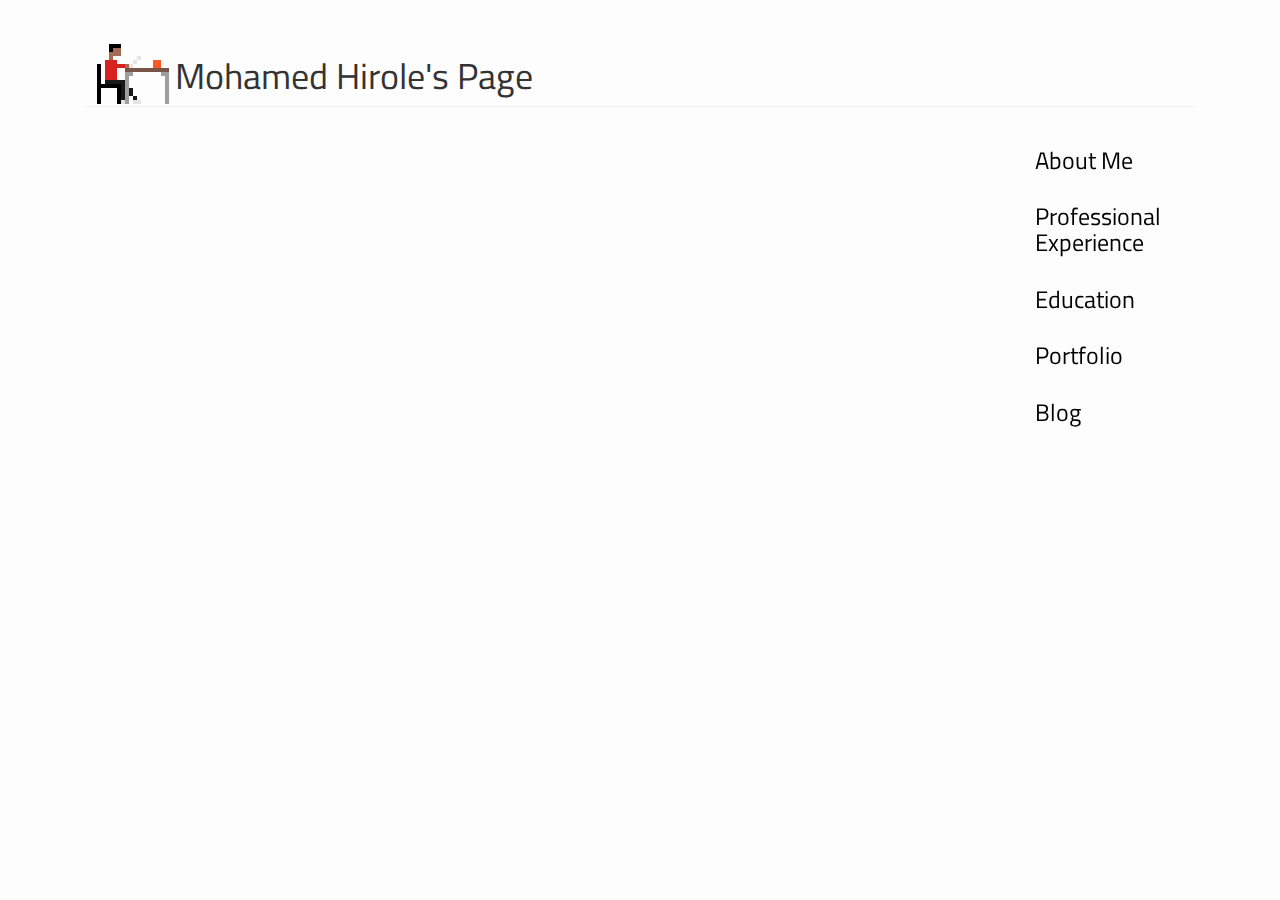
==== commit 0f4ff0f8: "Updates" ====
--- a/200.html
+++ b/200.html
@@ -1 +1 @@
-<!DOCTYPE html><html><head><base target="_blank"/><meta charset="UTF-8"/><meta name="viewport" content="width=device-width"/><meta name="google-site-verification" content="59gOPGDyLFWB0mxDLN48v6FzQiZfPcVYlUjoVH2AFs0"/><title>Jeremy Aguilon</title><link rel="stylesheet" href="https://maxcdn.bootstrapcdn.com/bootstrap/3.3.7/css/bootstrap.min.css" integrity="sha384-BVYiiSIFeK1dGmJRAkycuHAHRg32OmUcww7on3RYdg4Va+PmSTsz/K68vbdEjh4u" crossorigin="anonymous"/><link href="/static/css/main.4281c50b.css" rel="stylesheet"></head><body><div id="content"></div><script async src="https://www.googletagmanager.com/gtag/js?id=UA-112031350-1"></script><script>function gtag(){dataLayer.push(arguments)}window.dataLayer=window.dataLayer||[],gtag("js",new Date),gtag("config","UA-112031350-1")</script><script src="./node_modules/react/umd/react.development.js" type="text/jsx"></script><script src="./node_modules/react-dom/umd/react-dom.development.js" type="text/jsx"></script><script src="./dist/bundle.js" type="text/jsx"></script><script type="text/javascript" src="/static/js/main.6d40538a.js"></script></body></html>+<!DOCTYPE html><html><head><base target="_blank"/><meta charset="UTF-8"/><meta name="viewport" content="width=device-width"/><meta name="google-site-verification" content="59gOPGDyLFWB0mxDLN48v6FzQiZfPcVYlUjoVH2AFs0"/><title>Jeremy Aguilon</title><link rel="stylesheet" href="https://maxcdn.bootstrapcdn.com/bootstrap/3.3.7/css/bootstrap.min.css" integrity="sha384-BVYiiSIFeK1dGmJRAkycuHAHRg32OmUcww7on3RYdg4Va+PmSTsz/K68vbdEjh4u" crossorigin="anonymous"/><link href="/static/css/main.4281c50b.css" rel="stylesheet"></head><body><div id="content"></div><script async src="https://www.googletagmanager.com/gtag/js?id=UA-112031350-1"></script><script>function gtag(){dataLayer.push(arguments)}window.dataLayer=window.dataLayer||[],gtag("js",new Date),gtag("config","UA-112031350-1")</script><script src="./node_modules/react/umd/react.development.js" type="text/jsx"></script><script src="./node_modules/react-dom/umd/react-dom.development.js" type="text/jsx"></script><script src="./dist/bundle.js" type="text/jsx"></script><script type="text/javascript" src="/static/js/main.de5c3619.js"></script></body></html>